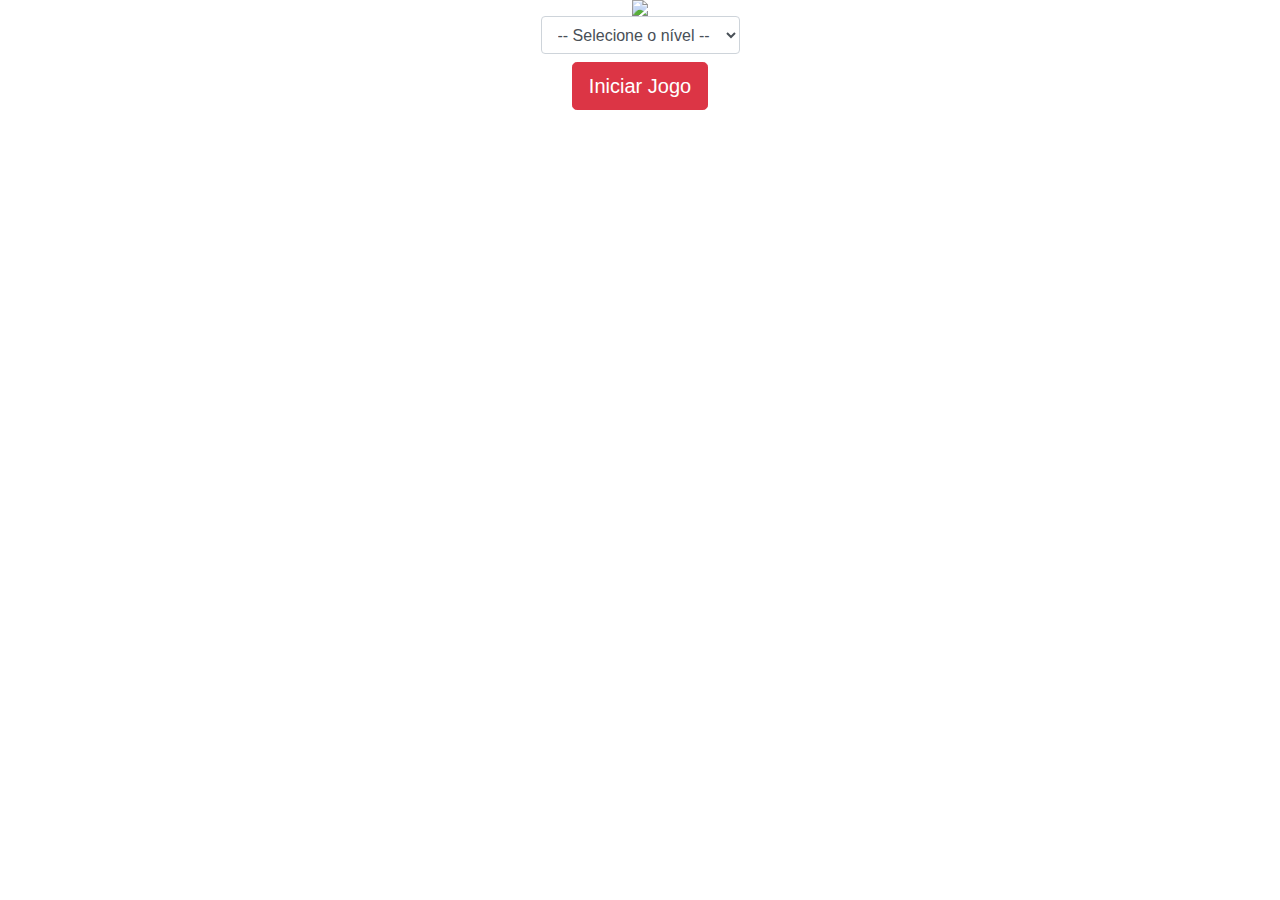
==== index.html @ bea0c7be "change default" ====
<!DOCTYPE html>
<html>
    <head>
        <title>Gnat kill</title>
        <meta charset="UTF-8">
        <link rel="stylesheet" href="https://stackpath.bootstrapcdn.com/bootstrap/4.4.1/css/bootstrap.min.css" integrity="sha384-Vkoo8x4CGsO3+Hhxv8T/Q5PaXtkKtu6ug5TOeNV6gBiFeWPGFN9MuhOf23Q9Ifjh" crossorigin="anonymous">
        <link rel="stylesheet"  href="estilo.css"/>

        <script>
            function iniciarJogo(){

                var nivel = document.getElementById("nivel").value;

                if(nivel === ''){
                    alert("Selecione um nível para iniciar o jogo.");
                    return false;
                }
                else{
                    window.location.href = "app.html?" + nivel;
                }   
            }
        </script>
    </head>

    <body >
        <div class="container">
            <div class="row">
                <div class="col">
                    <div class="d-flex justify-content-center">
                        <img src="imagens/game.png"/>
                    </div>                
                </div>
            </div>

            <div class="row">
                <div class="col">
                    <div class="d-flex justify-content-center">
                        <div class="mb-2">
                            <select id="nivel" class="form-control">
                                <option value=""> -- Selecione o nível -- </option>
                                <option value="normal">-- Normal --</option>
                                <option value="dificil">-- Difícil --</option>
                                <option value="avancado">-- Avançado --</option>
                           </select>
                        </div>                    
                    </div>                
                </div>
            </div>


            <div class="row">
                <div class="col">
                    <div class="d-flex justify-content-center">
                       <button type="button" class="btn btn-danger btn-lg" onclick="iniciarJogo()">Iniciar Jogo</button>
                    </div>                
                </div>
            </div>
        </div>

    </body>   
</html>
---- estilo.css ----
html{
    cursor: url(imagens/mata_moquito.png) 30 30, auto;
}

body{
    background-image: url(imagens/bg.jpg);
    background-repeat: no-repeat;
    background-size: cover;
}

.mosquito1{
    width: 50px;
    height: 50px;
}
.mosquito2{
    width: 55px;
    height: 65px;
}
.mosquito3{
    width: 80px;
    height: 80px;
}

.ladoA{
    transform: scaleX(1);
}

.ladoB{
    transform: scaleX(-1);  
}

.painel{
    position: absolute;
    width: 190px;
    padding: 10px;
    bottom: 0px;
    left: 0px;
    border-top: solid 1px #fff;
    background-color: #fff;
    opacity: 0.7;
}

.vidas{
    float: left;
}

.cronometro{
    float: left;
    font-size: 20px;
    font-weight: bold;
}
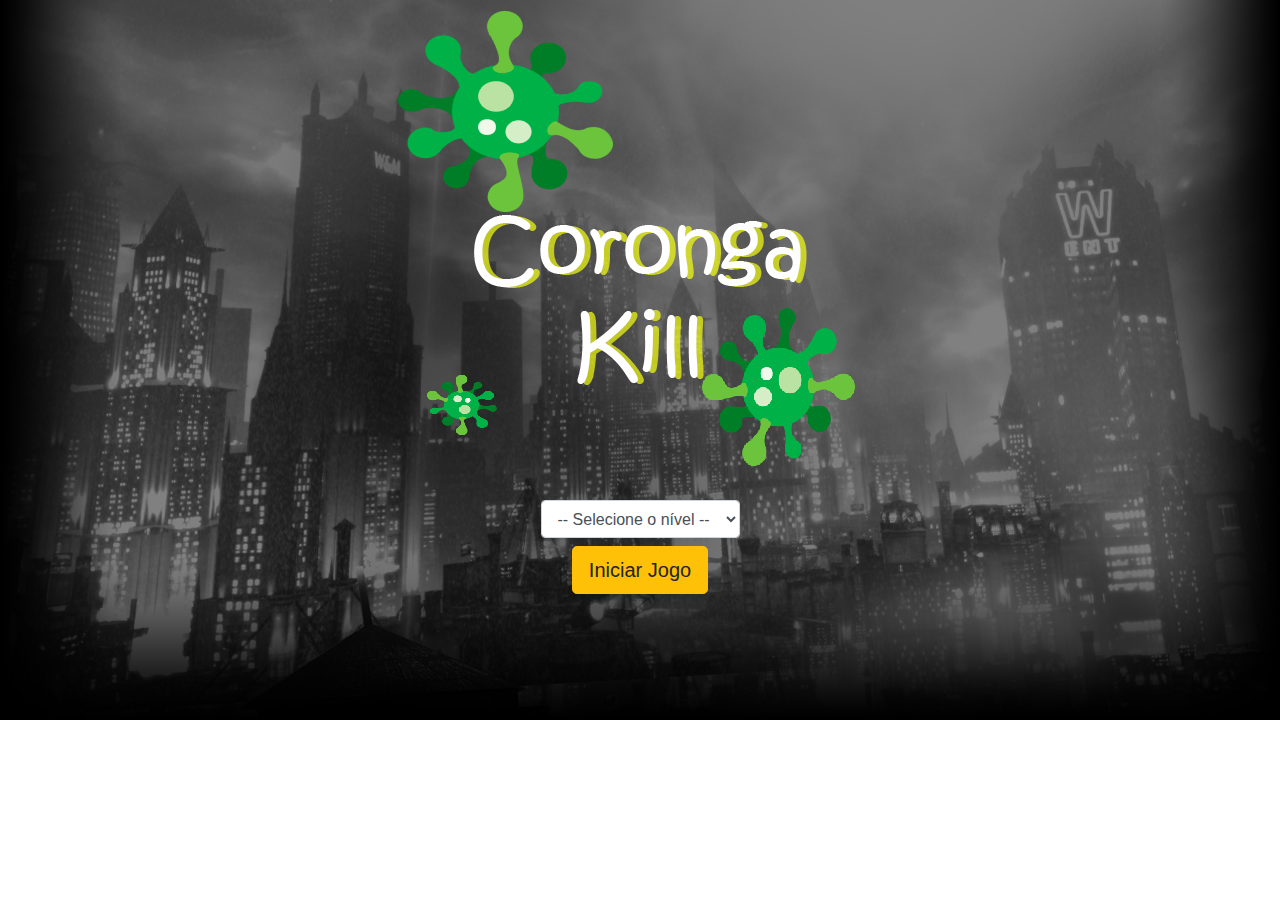
==== commit c834c1d3: "change default" ====
--- a/index.html
+++ b/index.html
@@ -27,7 +27,7 @@
             <div class="row">
                 <div class="col">
                     <div class="d-flex justify-content-center">
-                        <img src="imagens/game.png"/>
+                        <img src="imagens/coronga-kill.png"/>
                     </div>                
                 </div>
             </div>
@@ -51,7 +51,7 @@
             <div class="row">
                 <div class="col">
                     <div class="d-flex justify-content-center">
-                       <button type="button" class="btn btn-danger btn-lg" onclick="iniciarJogo()">Iniciar Jogo</button>
+                       <button type="button" class="btn btn-warning btn-lg" onclick="iniciarJogo()">Iniciar Jogo</button>
                     </div>                
                 </div>
             </div>
--- a/estilo.css
+++ b/estilo.css
@@ -1,5 +1,5 @@
 html{
-    cursor: url(imagens/mata_moquito.png) 30 30, auto;
+    cursor: url(imagens/gel.png) 30 30, auto;
 }
 
 body{
